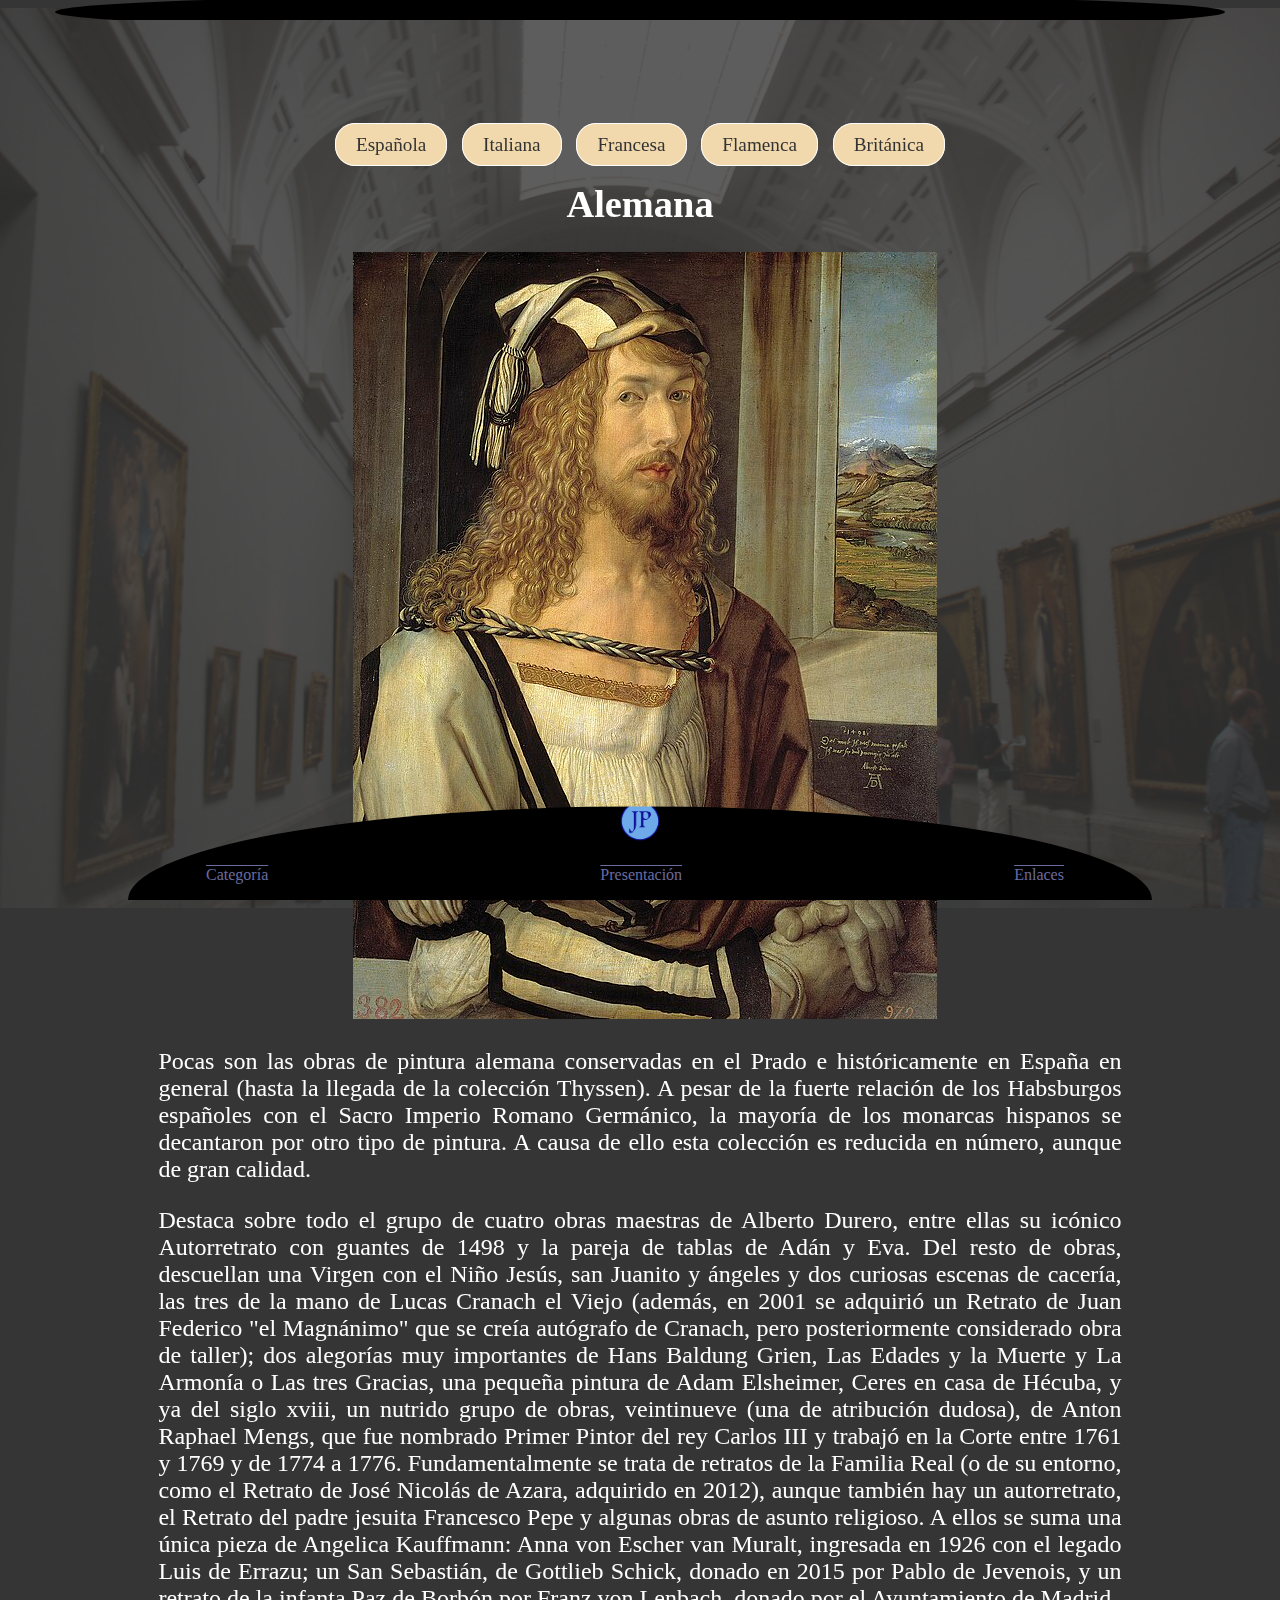
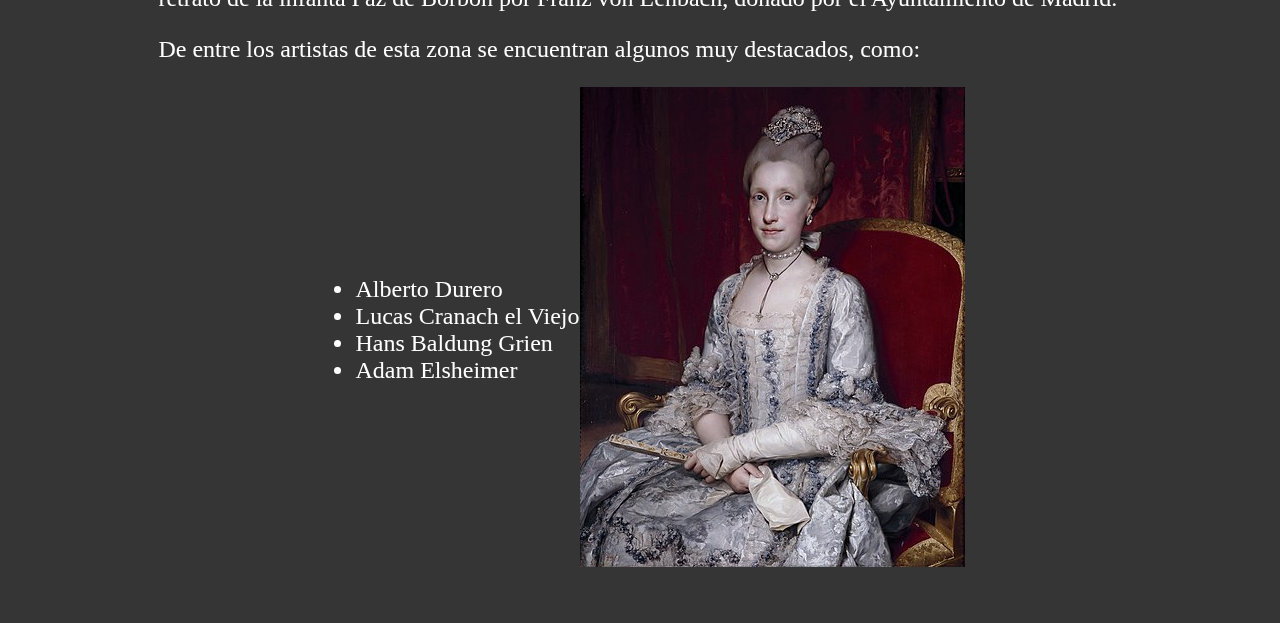
==== src/html/Alemana.html @ 461a7abe "primer commit" ====
<!doctype html>
<html lang="es">

<head>
    <meta charset="utf-8">
    <meta content="width=device-width, initial-scale=1" name="viewport">
    <title>Museo del Prado - Alemana</title>
    <link rel="icon" type="image/x-icon" href="../assets/favicon.ico">
    <link rel="stylesheet" href="../css/styles.css">
    <script type="module" src="../js/app.js"></script>
</head>

<body>
    <span id="background"></span>
    <header>
        <a href="index.html" id="home"><i class="ri-home-4-line"></i></a>
    </header>
    <div id="content">
        <div id="links">
            <a href="Española.html">Española</a>
            <a href="Italiana.html">Italiana</a>
            <a href="Francesa.html">Francesa</a>
            <a href="Flamenca.html">Flamenca</a>
            <a href="Británica.html">Británica</a>
        </div>
        <h1>Alemana</h1>
        <picture style="margin-left: 10px;">
            <source media="(max-width: 799px)" srcset="../assets/alemana-365.jpg">
            <source media="(min-width: 800px)" srcset="../assets/alemana-584.jpg">
            <img src="../assets/alemana-365.jpg" alt="Autorretrato de Alberto Durero">
        </picture>
        <div class="texto">
            <p>
                Pocas son las obras de pintura alemana conservadas en el Prado e históricamente en España en general
                (hasta la llegada de la colección Thyssen). A pesar de la fuerte relación de los Habsburgos españoles
                con el Sacro Imperio Romano Germánico, la mayoría de los monarcas hispanos se decantaron por otro tipo
                de pintura. A causa de ello esta colección es reducida en número, aunque de gran calidad.
            </p>
            <p>
                Destaca sobre todo el grupo de cuatro obras maestras de Alberto Durero, entre ellas su icónico
                Autorretrato con guantes de 1498 y la pareja de tablas de Adán y Eva. Del resto de obras, descuellan una
                Virgen con el Niño Jesús, san Juanito y ángeles y dos curiosas escenas de cacería, las tres de la mano
                de Lucas Cranach el Viejo (además, en 2001 se adquirió un Retrato de Juan Federico "el Magnánimo" que se
                creía autógrafo de Cranach, pero posteriormente considerado obra de taller); dos alegorías muy
                importantes de Hans Baldung Grien, Las Edades y la Muerte y La Armonía o Las tres Gracias, una pequeña
                pintura de Adam Elsheimer, Ceres en casa de Hécuba, y ya del siglo xviii, un nutrido grupo de obras,
                veintinueve (una de atribución dudosa), de Anton Raphael Mengs, que fue nombrado Primer Pintor del rey
                Carlos III y trabajó en la Corte entre 1761 y 1769 y de 1774 a 1776. Fundamentalmente se trata de
                retratos de la Familia Real (o de su entorno, como el Retrato de José Nicolás de Azara, adquirido en
                2012), aunque también hay un autorretrato, el Retrato del padre jesuita Francesco Pepe y algunas obras
                de asunto religioso. A ellos se suma una única pieza de Angelica Kauffmann: Anna von Escher van Muralt,
                ingresada en 1926 con el legado Luis de Errazu; un San Sebastián, de Gottlieb Schick, donado en 2015 por
                Pablo de Jevenois, y un retrato de la infanta Paz de Borbón por Franz von Lenbach, donado por el
                Ayuntamiento de Madrid.
            </p>
            <p>
                De entre los artistas de esta zona se encuentran algunos muy destacados, como:
            </p>
        </div>

        <div id="inventario">
            <ul>
                <li>Alberto Durero</li>
                <li>Lucas Cranach el Viejo</li>
                <li>Hans Baldung Grien</li>
                <li>Adam Elsheimer</li>
            </ul>
            <picture>
                <source media="(max-width: 799px)" srcset="../assets/alemana1-385.jpg">
                <source media="(min-heigh: 800px)" srcset="../assets/alemana1-615.jpg">
                <img src="../assets/alemana1-385.jpg" alt="María Luisa de Borbón">
            </picture>
        </div>
    </div>
    <footer>
        <picture>
            <source type="image/webp" srcset="../assets/logo.webp">
            <source type="image/jpeg" srcset="../assets/logo.png">
            <img src="../assets/logo.png" height="50" alt="Logo de la aplicación web">
        </picture>
        <ul id="enlaces">
            <li><a href="categoria.html">Categoría</a></li>
            <li><a href="presentacion.html">Presentación</a></li>
            <li><a href="enlaces.html">Enlaces</a></li>
        </ul>
    </footer>
</body>

</html>
---- src/css/styles.css ----
header {
  display: flex;
  justify-content: space-around;
  align-items: center;
  position: fixed;
  top: 0;
  background-color: black;
  width: 100%;
  text-align: center;
  padding: 10px;
  clip-path: ellipse(45% 90% at 50% 12px);
  z-index: 1;
}

#home:hover {
  animation: rebote 0.5s ease infinite;
}

@keyframes rebote {
  0%, 100% {
    transform: translateY(0);
  }
  50% {
    transform: translateY(-10px);
  }
}

body {
  display: flex;
  flex-direction: column;
  align-items: center;
  height: 100vh;
  color: #ffffff;
  background: #353535;
}

#links a{
  background-color: #f1d9ad;
  border: 1px white solid;
  border-radius: 20px;
  color: #333;
  cursor: pointer;
  padding: 10px 20px;
  text-align: center;
  margin-inline: 5px;
  transition: background-color 0.3s ease;
  text-decoration: none;
}

#links a:hover {
  background-color: #ddd;
}

#background {
  content: "";
  position: fixed;
  width: 100%;
  height: 100vh;
  background-image: url('../assets/background-1024.jpg');
  background-size: cover;
  background-position: center;
  opacity: 0.2;
  z-index: -1;
}

#cropDiv {
  display: flex;
  flex-direction: column;
  align-items: center;
}

#title {
  text-align: center;
}

header a {
  color: white;
  text-decoration: none;
  font-size: 2rem;
}

header a:hover {
  color: aqua;
}

.box-icons {
  color: white;
}

#content {
  display: flex;
  flex-direction: column;
  align-items: center;
  margin-top: 10%;
  margin-inline: 30px;
  padding-bottom: 50px;
  font-size: 1.2rem;
}

.texto {
  margin-inline: 10%;
  text-align: justify;
  font-size: 1.5rem;
}

#inventario {
  margin-inline: 10%;
  font-size: 1.5rem;
  display: flex;
  justify-content: center;
  align-items: center;
}

#iframe {
  display: flex;
  justify-content: center;
  margin-top: 20px;
  margin-bottom: 50px;
}

#indice {
  list-style: none;
  display: flex;
  flex-wrap: wrap;
  justify-content: center;
  margin-bottom: 50px;
  margin-right: 40px;
}

#indice img {
  width: 400px;
  height: 400px;
  object-fit: cover;
}


@media (max-width: 400px) {
  
  #indice p {
    font-size: 1rem;
  }

  #indice img {
    width: 250px;
    height: 250px;
  }
  }

#indice a{
  font-size: 2rem;
  color: white;
  text-decoration: none;
  font-size: 2rem;
}

#indice a:hover {
  color: aqua;
}

#bibliografia {
  list-style-type: none;
  font-size: 1.5rem;
  color: white;
}

#bibliografia a {
  color: white;
  text-decoration: none;
}

#bibliografia a:hover {
  text-decoration: underline;
  color: aqua;
}

footer {
  display: flex;
  flex-direction: column;
  position: fixed;
  font-size: 1rem;
  bottom: 0;
  background-color: black;
  width: 100%;
  text-align: center;
  clip-path: ellipse(40% 90% at 50% 100%);
  z-index: 1;
}

#enlaces {
  display: flex;
  justify-content: space-around;
  list-style-type: none;
  margin-right: 50px;
}

#enlaces a {
  text-decoration: overline;
  color: #6b6ca0;
}

#hora {
  display: flex;
  flex-direction: column;
  font-size: 20px;
  text-align: center;
}

#hora #hora_input {
  margin-top: -10px;
  font-size: 30px;
}


@media (max-width: 950px) {

  #links {
    margin-top: 40px;
    display: flex;
    flex-direction: column;
  }

  #links a {
    font-size: 20px;
    margin-bottom: 20px;
  }

  #content {
    margin-block: 40px;
  }

  #inventario {
    font-size: 15px;
    flex-direction: column;
  }

  .texto {
    font-size: 15px;
    margin-block: 50px;
  }

  iframe { 
    width: max-content;
    height: auto;
    margin-bottom: 100px;
  }
  
}

#image-carousel {
  text-align: center;
  width: 90%;
  margin-inline: -140px;
}

.splide__track {
  clip-path: polygon(50% 0%, 65% 10%, 75% 50%, 60% 100%, 40% 100%, 25% 50%, 35% 10%);
}

@keyframes cloudMove {
  0% {transform: translate(-32px,32px)}
  100% {transform: translate(96px,32px)}
}

@keyframes cloudAppear {
  0% {opacity: 0}
  33.333333% {opacity: 1}
  66.666667% {opacity: 1}
  100% {opacity: 0}
}

.cloud {
  animation: cloudMove 5s linear infinite, cloudAppear 5s linear infinite;
}

.cloud:nth-child(5) {
  animation-delay: 0s;
}

.cloud:nth-child(4) {
  animation-delay: 0.5s;
}

.cloud:nth-child(3) {
  animation-delay: 0.75s;
}

.cloud:nth-child(2) {
  animation-delay: 1s;
}

.cloud:nth-child(1) {
  animation-delay: 1.5s;
}

.card {
  border: black 3px solid;
  border-radius: 15px;
  background-color: #333;
  text-align: center;
  transition: 1s ease-in-out;
}

.card:hover {
  background-color: rgb(57, 57, 95);
}
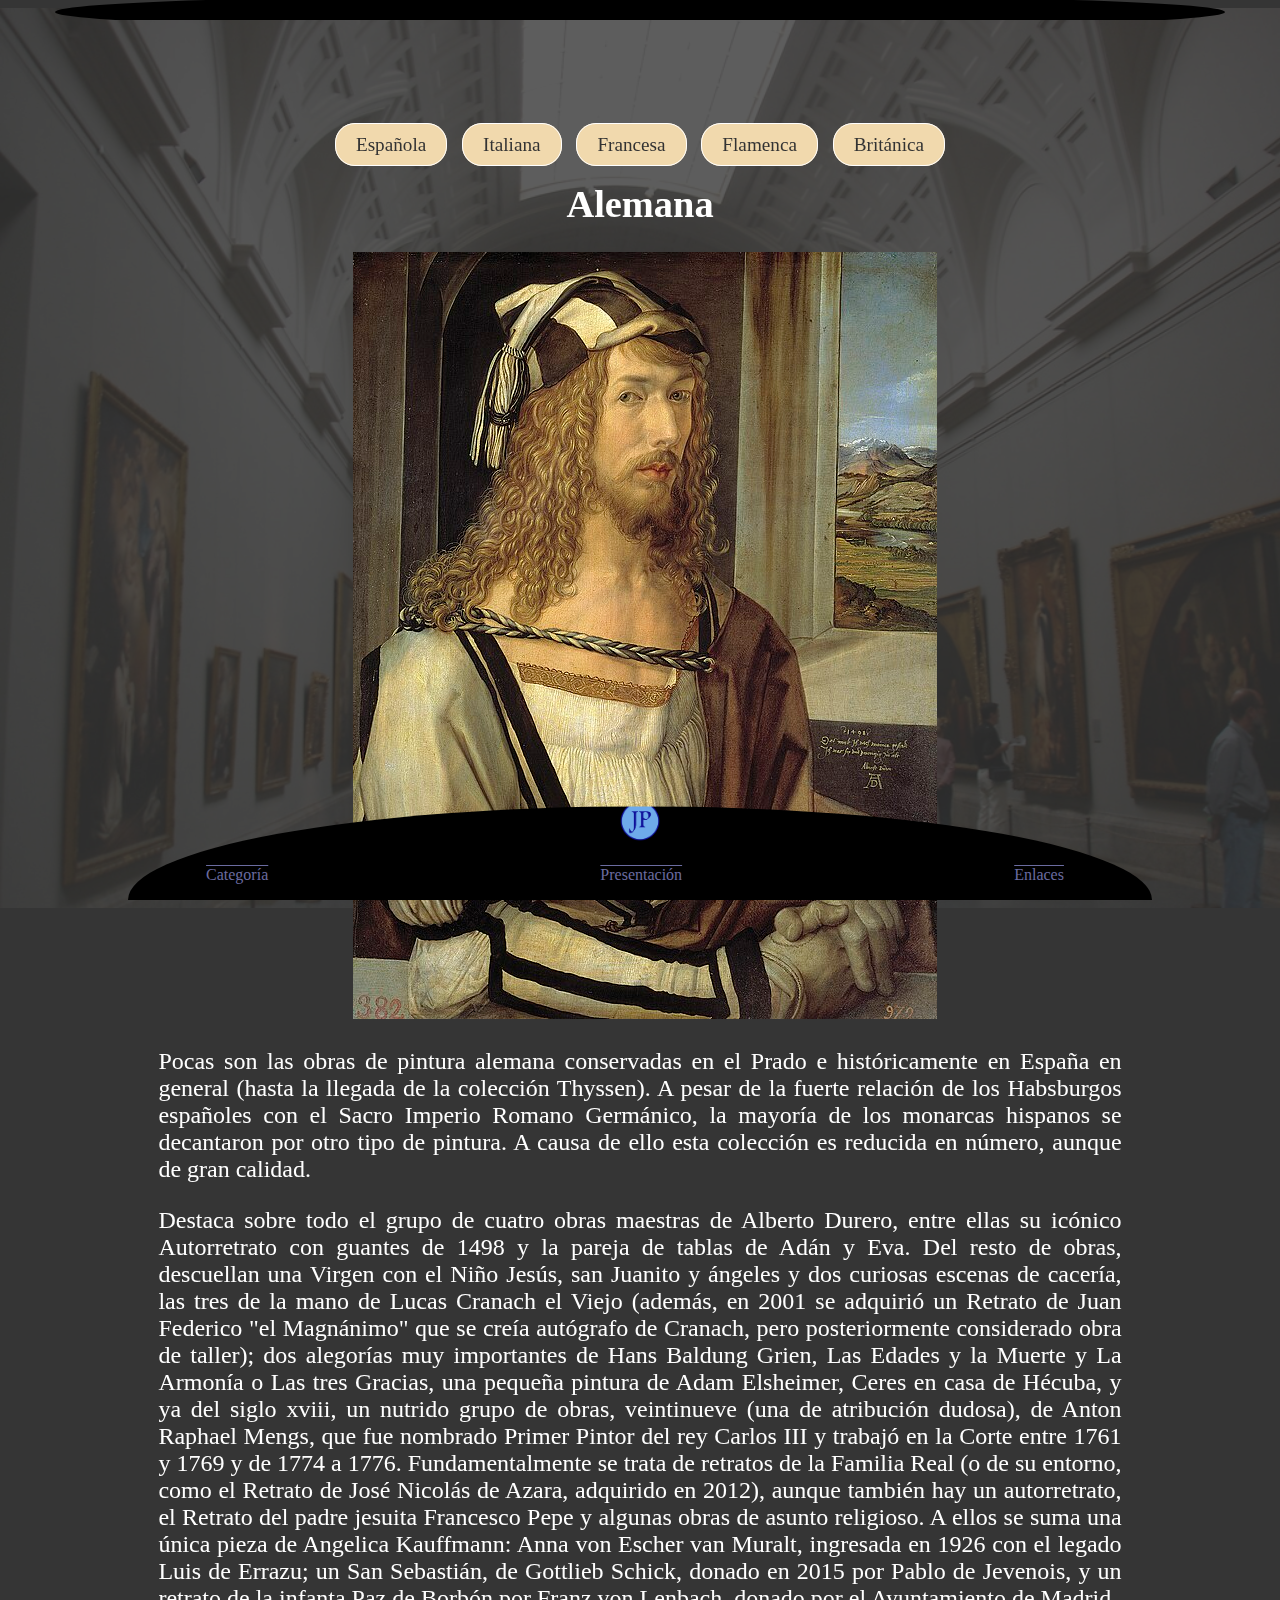
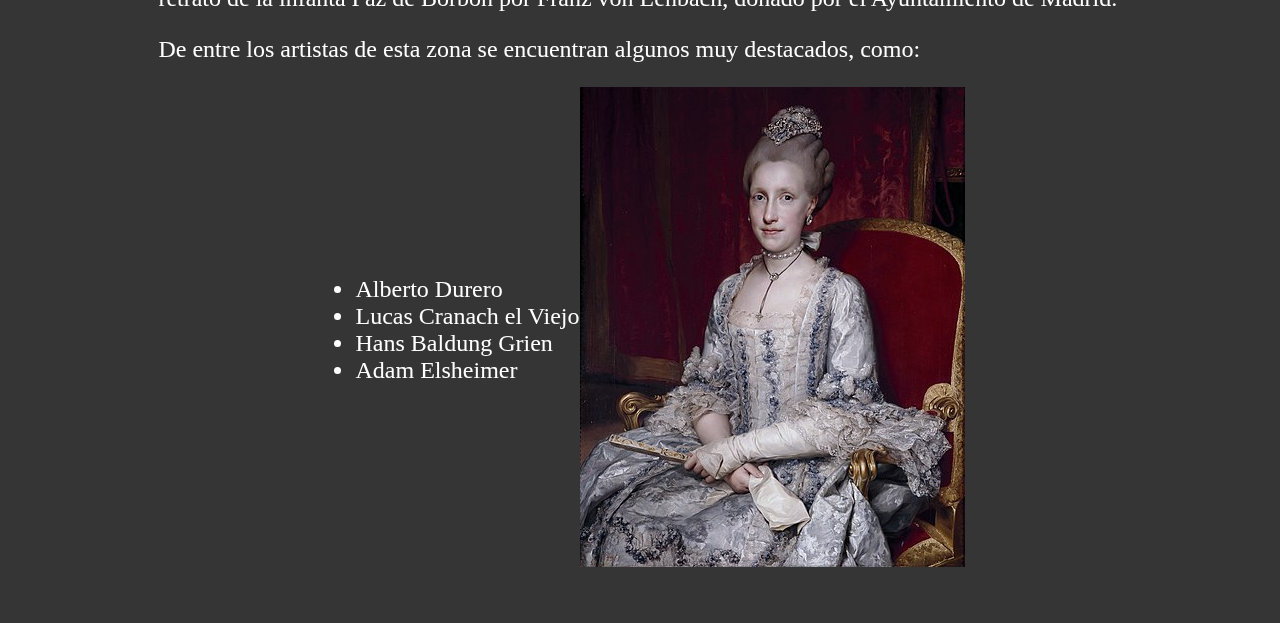
==== commit 530c4541: "mejora de size de imágenes" ====
--- a/src/html/Alemana.html
+++ b/src/html/Alemana.html
@@ -7,7 +7,7 @@
     <title>Museo del Prado - Alemana</title>
     <link rel="icon" type="image/x-icon" href="../assets/favicon.ico">
     <link rel="stylesheet" href="../css/styles.css">
-    <script type="module" src="../js/app.js"></script>
+    <script async type="module" src="../js/app.js"></script>
 </head>
 
 <body>
@@ -76,7 +76,7 @@
         <picture>
             <source type="image/webp" srcset="../assets/logo.webp">
             <source type="image/jpeg" srcset="../assets/logo.png">
-            <img src="../assets/logo.png" height="50" alt="Logo de la aplicación web">
+            <img src="../assets/logo.png" width="auto" height="50" alt="Logo de la aplicación web">
         </picture>
         <ul id="enlaces">
             <li><a href="categoria.html">Categoría</a></li>
--- a/src/css/styles.css
+++ b/src/css/styles.css
@@ -14,6 +14,7 @@
 
 #home:hover {
   animation: rebote 0.5s ease infinite;
+  color: aqua;
 }
 
 @keyframes rebote {
@@ -56,19 +57,13 @@
   position: fixed;
   width: 100%;
   height: 100vh;
-  background-image: url('../assets/background-1024.jpg');
+  background-image: url('../assets/background-1024.webp');
   background-size: cover;
   background-position: center;
   opacity: 0.2;
   z-index: -1;
 }
 
-#cropDiv {
-  display: flex;
-  flex-direction: column;
-  align-items: center;
-}
-
 #title {
   text-align: center;
 }
@@ -77,14 +72,6 @@
   color: white;
   text-decoration: none;
   font-size: 2rem;
-}
-
-header a:hover {
-  color: aqua;
-}
-
-.box-icons {
-  color: white;
 }
 
 #content {
@@ -132,7 +119,6 @@
   height: 400px;
   object-fit: cover;
 }
-
 
 @media (max-width: 400px) {
   
@@ -205,11 +191,10 @@
   text-align: center;
 }
 
-#hora #hora_input {
+#hora_input {
   margin-top: -10px;
   font-size: 30px;
 }
-
 
 @media (max-width: 950px) {
 
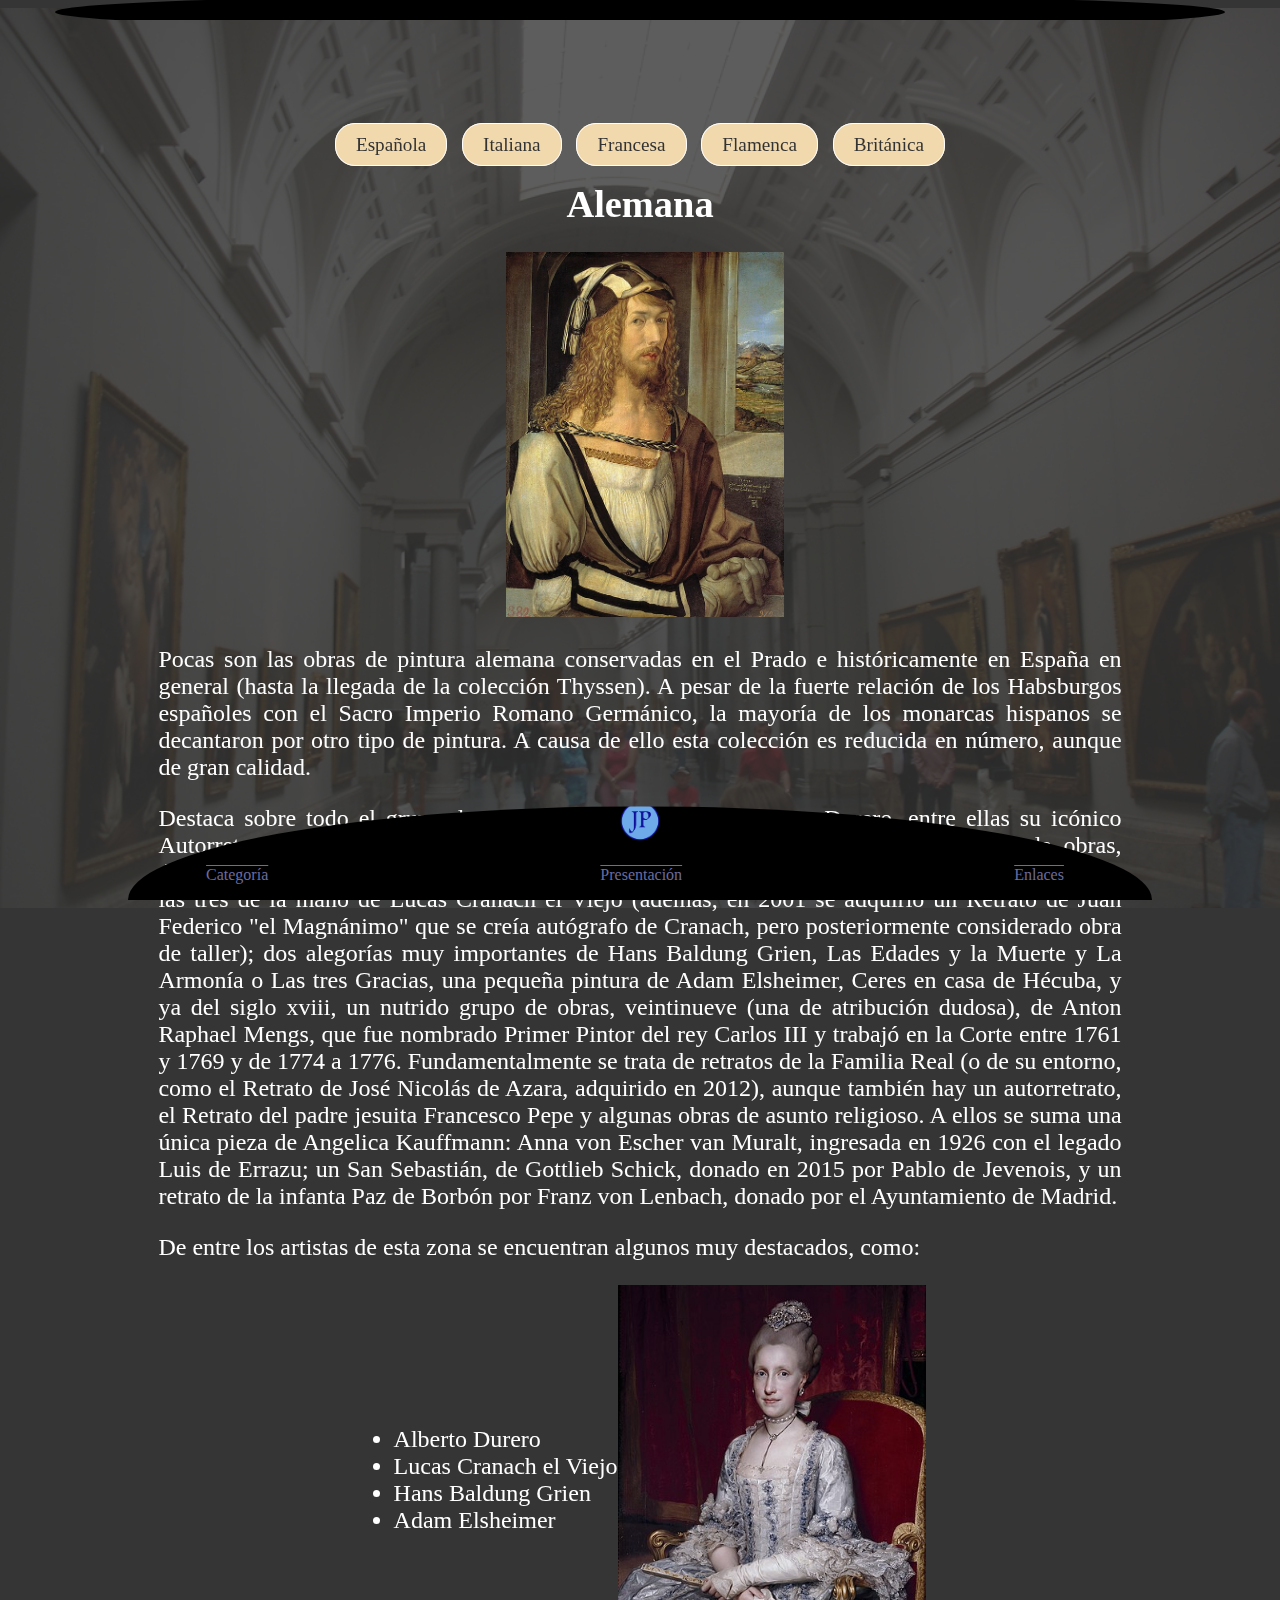
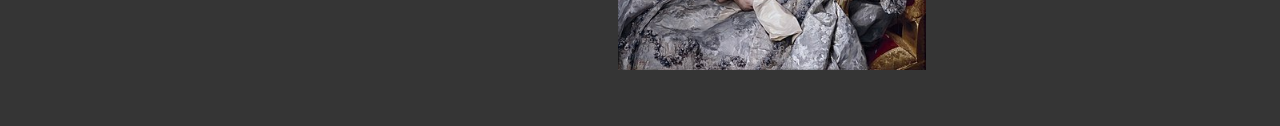
==== commit 3ce9ec25: "cambio en tamaño de imágenes" ====
--- a/src/html/Alemana.html
+++ b/src/html/Alemana.html
@@ -27,7 +27,7 @@
         <picture style="margin-left: 10px;">
             <source media="(max-width: 799px)" srcset="../assets/alemana-365.jpg">
             <source media="(min-width: 800px)" srcset="../assets/alemana-584.jpg">
-            <img src="../assets/alemana-365.jpg" alt="Autorretrato de Alberto Durero">
+            <img src="../assets/alemana-365.jpg" height="365" width="auto" alt="Autorretrato de Alberto Durero">
         </picture>
         <div class="texto">
             <p>
@@ -68,7 +68,7 @@
             <picture>
                 <source media="(max-width: 799px)" srcset="../assets/alemana1-385.jpg">
                 <source media="(min-heigh: 800px)" srcset="../assets/alemana1-615.jpg">
-                <img src="../assets/alemana1-385.jpg" alt="María Luisa de Borbón">
+                <img src="../assets/alemana1-385.jpg" height="385" width="auto" alt="María Luisa de Borbón">
             </picture>
         </div>
     </div>
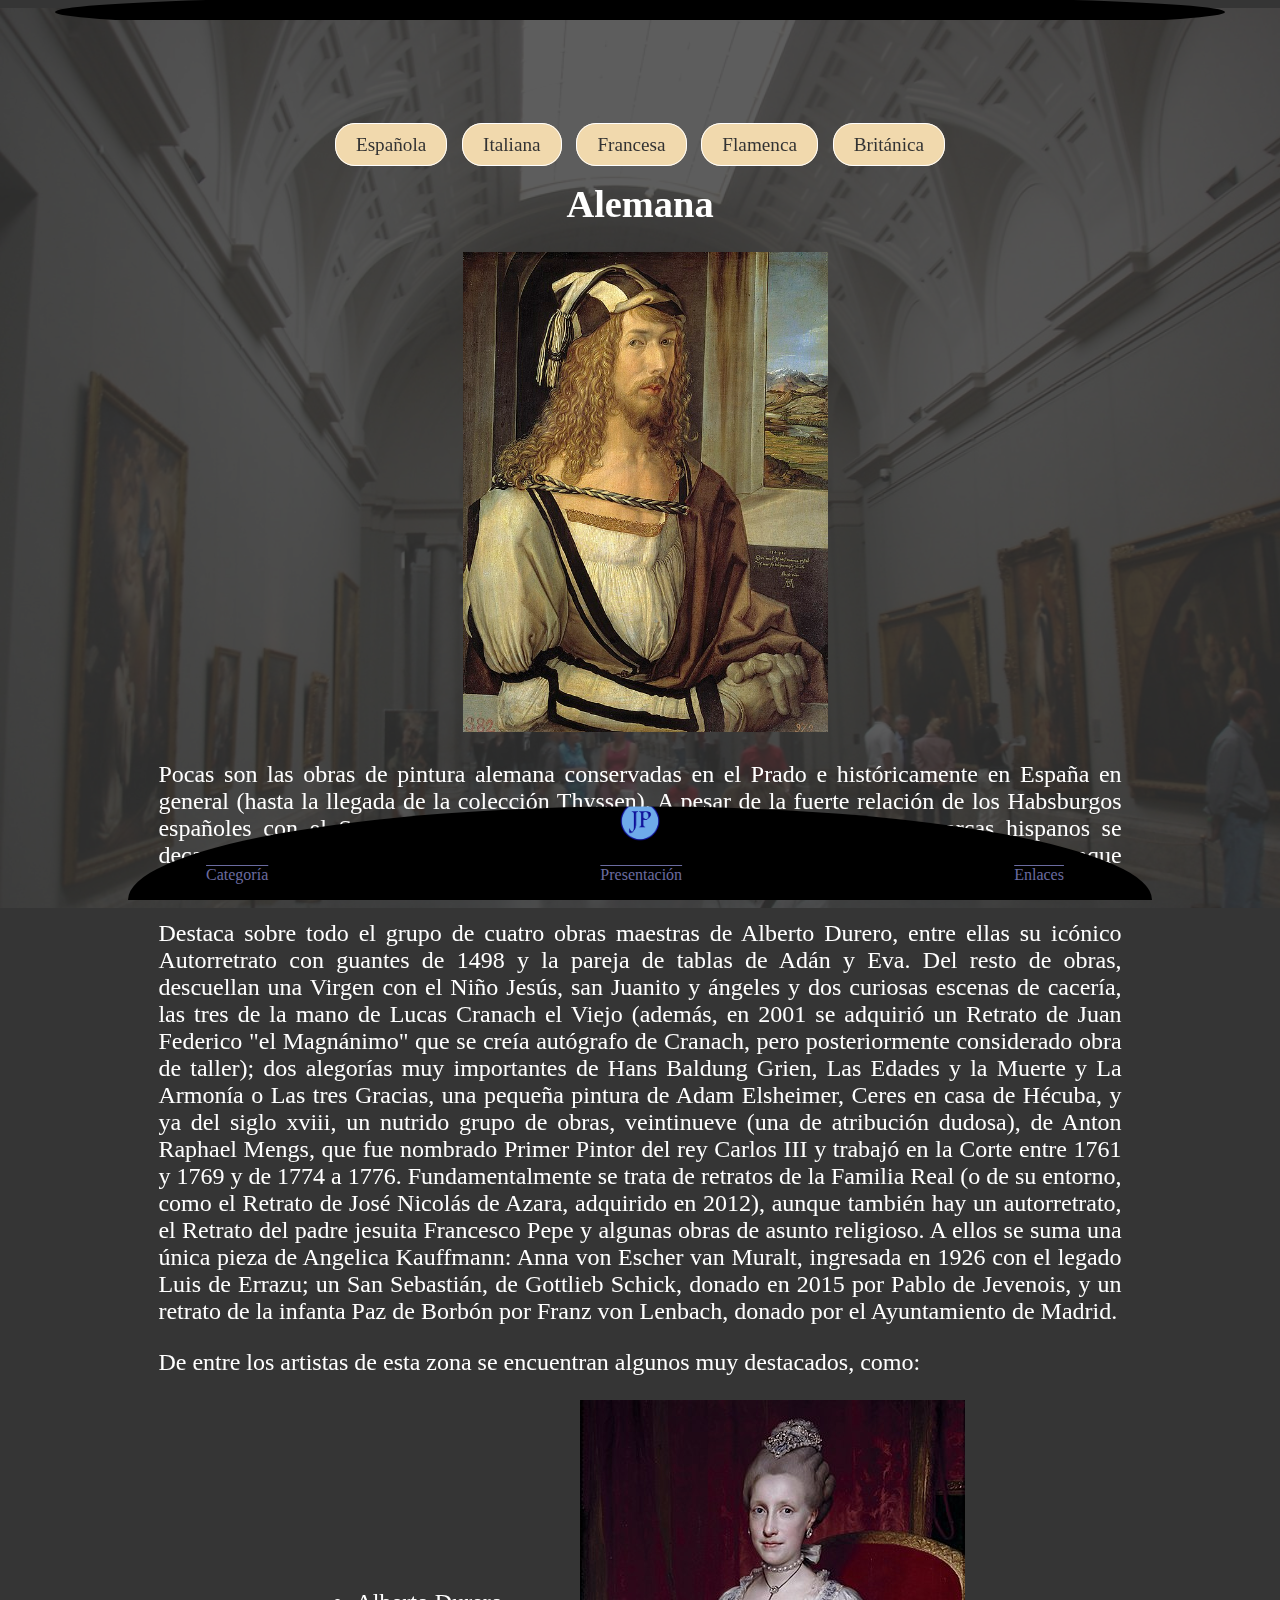
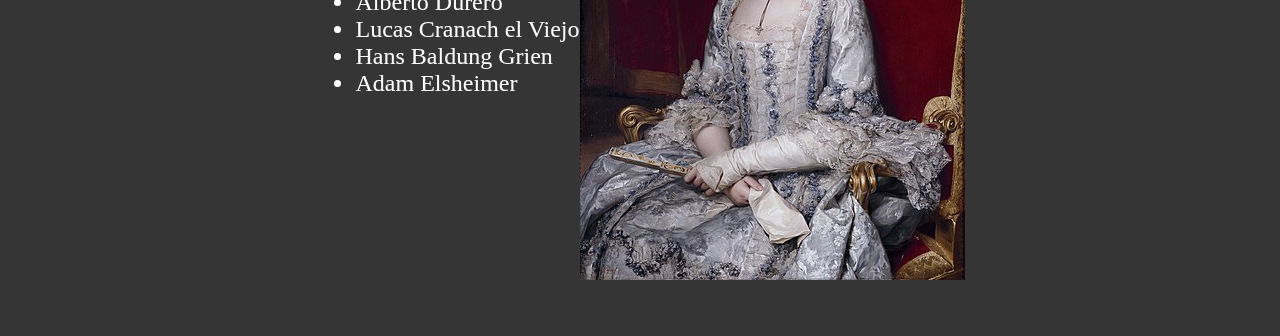
==== commit 7902f91b: "Cambio de tamaños" ====
--- a/src/html/Alemana.html
+++ b/src/html/Alemana.html
@@ -27,7 +27,7 @@
         <picture style="margin-left: 10px;">
             <source media="(max-width: 799px)" srcset="../assets/alemana-365.jpg">
             <source media="(min-width: 800px)" srcset="../assets/alemana-584.jpg">
-            <img src="../assets/alemana-365.jpg" height="365" width="auto" alt="Autorretrato de Alberto Durero">
+            <img src="../assets/alemana-365.jpg" height="480" width="365" alt="Autorretrato de Alberto Durero">
         </picture>
         <div class="texto">
             <p>
@@ -68,7 +68,7 @@
             <picture>
                 <source media="(max-width: 799px)" srcset="../assets/alemana1-385.jpg">
                 <source media="(min-heigh: 800px)" srcset="../assets/alemana1-615.jpg">
-                <img src="../assets/alemana1-385.jpg" height="385" width="auto" alt="María Luisa de Borbón">
+                <img src="../assets/alemana1-385.jpg" height="480" width="385" alt="María Luisa de Borbón">
             </picture>
         </div>
     </div>
@@ -76,7 +76,7 @@
         <picture>
             <source type="image/webp" srcset="../assets/logo.webp">
             <source type="image/jpeg" srcset="../assets/logo.png">
-            <img src="../assets/logo.png" width="auto" height="50" alt="Logo de la aplicación web">
+            <img src="../assets/logo.png" width="50" height="50" alt="Logo de la aplicación web">
         </picture>
         <ul id="enlaces">
             <li><a href="categoria.html">Categoría</a></li>
